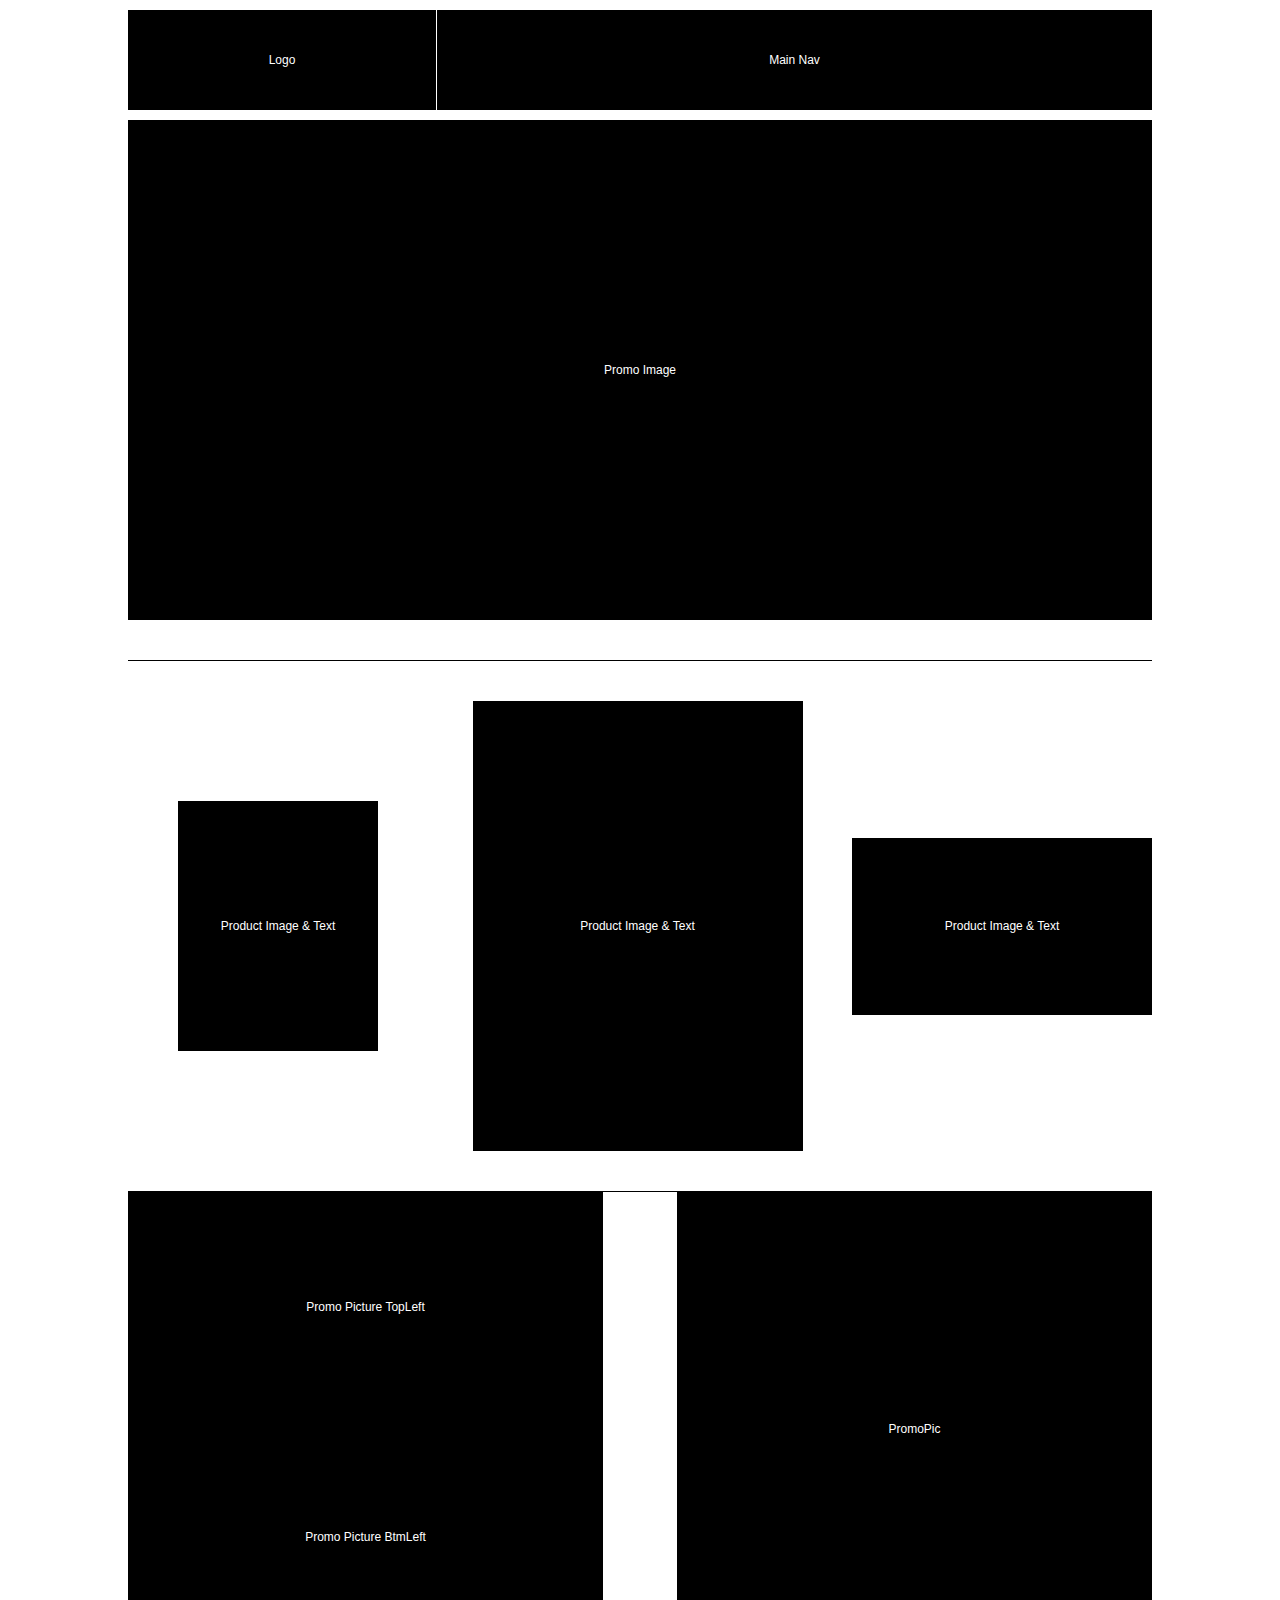
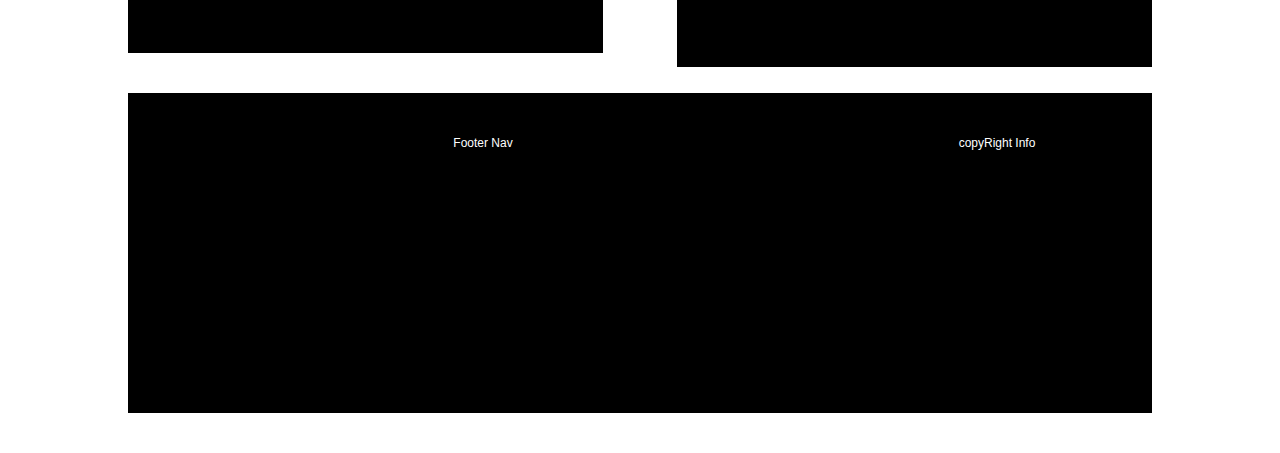
==== index2.html @ 436e822b "updating files, updating HTML doc outline" ====
<!DOCTYPE html>
<html lang="en">
<head>
  <meta charset="UTF-8">
  <meta name="viewport" content="width=device-width, initial-scale=1.0">
  <meta http-equiv="X-UA-Compatible" content="ie=edge">
  <title>Web Page Scaffold</title>
  <link href="css/reset.css" rel="stylesheet" type="text/css" media="screen">
  <link href="css/main.css" rel="stylesheet" type="text/css" media="screen">
</head>
<body>
  <h1 class="hidden">Home Page Scaffold</h1>
    <div id="siteContainer">
    <header id="mainHeader">
      <div id="logo"><p>Logo</p></div><!--End logo bar-->
      <nav id="mainNav">
        <h2 class="hidden">Main Navigation</h2>
        <ul>
          <li></li>
          <li><p>Main Nav</p></li>
        </ul>
      </nav>
    </header>

  <section id="Hero">
    <h2 class="hidden">Hero Image</h2>
    <div id="HeroImg"><p>Promo Image</p></div>
  </section>

  <section id="productInfo">
    <h2 class="hidden"> Product Info</h2>
    <section class="productDesc1"><p>Product Image &amp; Text</p></section>
    <section class="productDesc2"><p>Product Image &amp; Text</p></section>
    <section class="productDescLast"><p>Product Image &amp; Text</p></section>
  </section>
<section id="PromoLeft">
  <h2 class="hidden">Promotional Pictures</h2>
    <div class="PromoLeftTop"><p>Promo Picture TopLeft</p></div>
    <div class="PromoLeftBtm"><p>Promo Picture BtmLeft</p></div>
</section>
<div class="PromoRight"><p>PromoPic</p></div>
<footer id="mainFooter">
  <h2 class="hidden">Footer</h2>
  <div id="footerNav"><p>Footer Nav</p></div>
  <h3 class="hidden">Footer Navigation</h3>
  <div id="copyRight"><p>copyRight Info</p></div>
</footer>
  </div>
</body>
</html>
---- css/main.css ----
@charset "UTF-8";

p{
  color: #fff;
  line-height: 100px;
  background-color: #000;
  text-align: center;
  margin: 0;
}
/*reset already set up, this isn't neccasary atm
/*div, p, body, header, footer, section, article, nav{
  margin: 0;
  padding: 0;
}*/
img {
  border: none;
  margin: 0;
  padding: 0;
}
body {
  font-family: "Helvetica Neue", Arial, sans-serif;
  font-size: 12px;
  color: #333;
}
a:link, a:visited {
  text-decoration: none;
  color:#313131;
}
a:hover, a:active {
  text-decoration: none;
  color: #666;
}
.hidden {
  display: none;
}
#topBar {
  background-color: #000;
  height: 20px;
}
#siteContainer {
  margin: 0 auto;
  width: 1024px;
  padding-left: 20px;
  padding-right: 20px;
}
#mainHeader {
  margin-top: 10px;
  padding-bottom: 10px;
  overflow: hidden;
}
#logo {
  width: 308px;
  float: left;
}
#mainNav {
  width: 715px;
  float: right;
}
#Hero {
  height: 500px;
  margin-top: 0;
  overflow: hidden;
  border-bottom: solid 1px #000;
  padding-bottom: 40px;
}

#Hero p{
  line-height: 500px;
}
/*#promoText {
  float:left;
  width: 600px;
}*/
#HeroImg {
  width: 1024px;
  height: 500px;
}
#productInfo {
  display:flex;
  justify-content: space-between;
  align-items: baseline;
  margin-top: 40px;
  overflow: hidden;
  border-bottom: solid 1px #000;
  padding-bottom: 40px;
}

.productDesc1 {
  margin-left: 50px;
  width: 200px;
}
.productDesc1 p {
  line-height: 250px
}
.productDesc2 {
  justify-content: center;
  width: 330px;
  margin-left: 45px;
}
.productDesc2 p {
  line-height: 450px;
}
.productDescLast{
  float: right;
  width: 300px;
}
.productDescLast p {
  line-height: 177px;
}
#PromoLeft {
  display: inline-table;
  overflow: hidden;
  border-bottom: solid 1px #000;
}
/*#LeftPromo{
  display: grid inline-flex;
  grid-column: 1 /span 1
}*/
.PromoLeftTop {
  float: left;
  width: 475px;
}
.PromoLeftTop p {
  line-height: 230px
}
.PromoLeftBtm {
  align-items: flex-end;
  width: 475px;
}
.PromoLeftBtm p {
  line-height: 230px
}
.PromoRight {
  float: right;
  width: 475px;
}
.PromoRight p {
  line-height: 475px;
}
#mainFooter {
  background-color: #000;
  margin-top: 40px;
  margin-bottom: 40px;
  height: 320px;
  overflow: hidden;
}
#footerNav {
  float: left;
  width: 710px
}

#copyRight {
  float: right;
  width: 310px;
}

/*promotional or next page*/
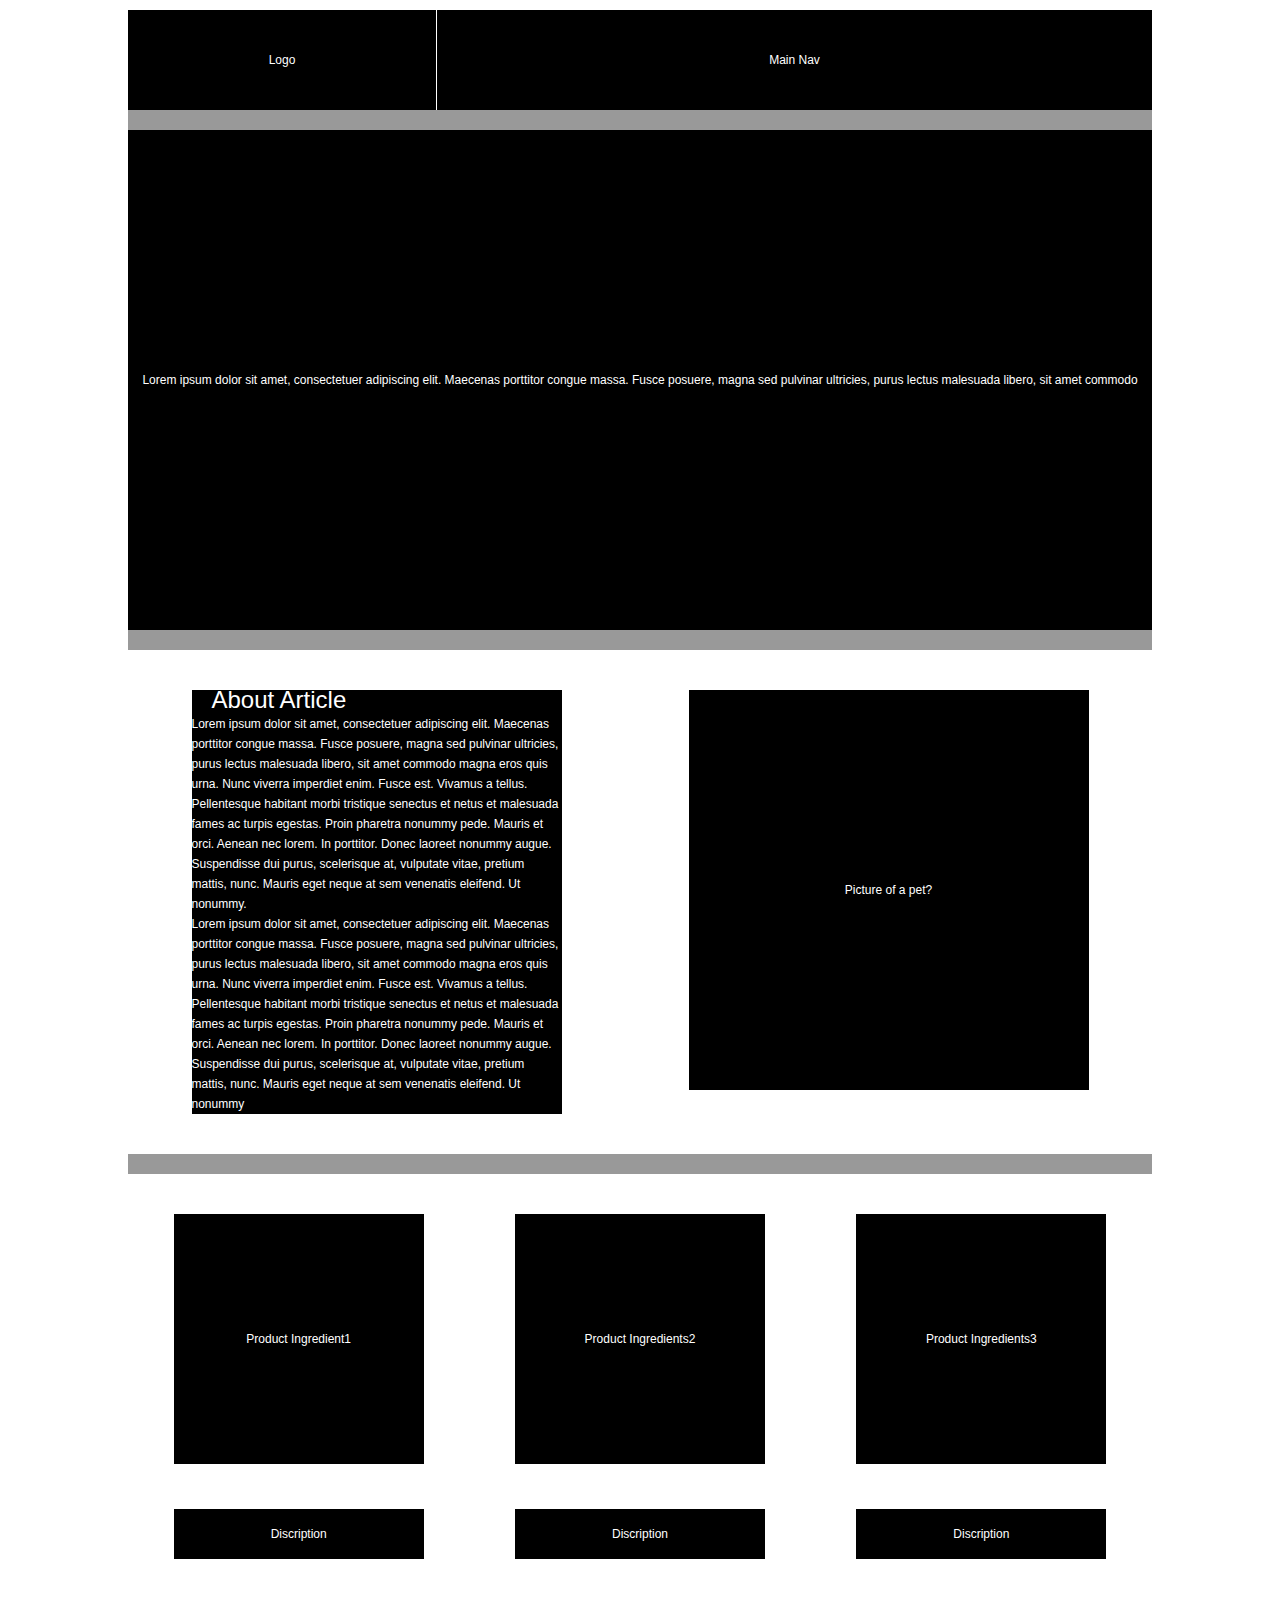
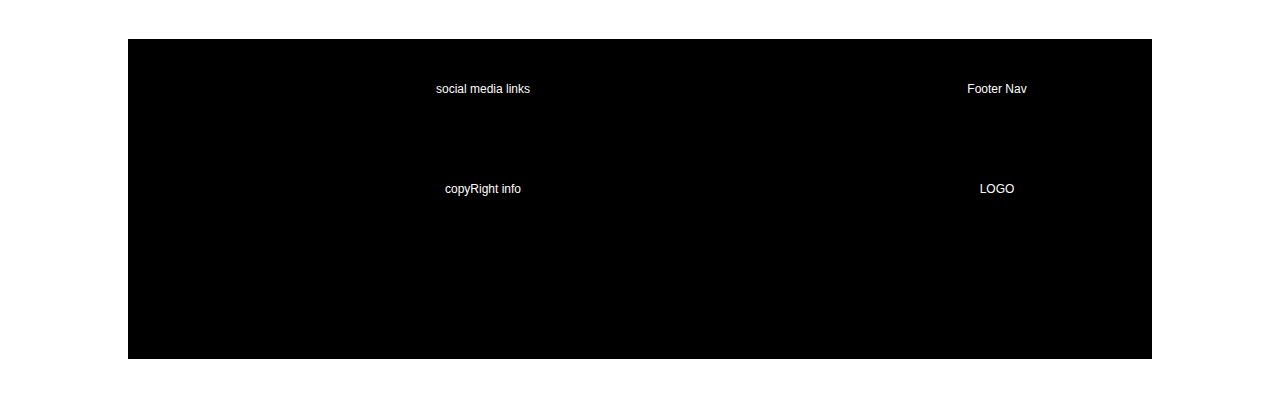
==== commit 8e02966f: "finished building second html scaffold" ====
--- a/index2.html
+++ b/index2.html
@@ -21,29 +21,38 @@
         </ul>
       </nav>
     </header>
-
+    <div class="bottomBar"></div>
   <section id="Hero">
     <h2 class="hidden">Hero Image</h2>
-    <div id="HeroImg"><p>Promo Image</p></div>
+    <p>Lorem ipsum dolor sit amet, consectetuer adipiscing elit. Maecenas porttitor congue massa. Fusce posuere, magna sed pulvinar ultricies, purus lectus malesuada libero, sit amet commodo magna eros quis urna. Nunc viverra imperdiet enim. Fusce est. Vivamus a tellus. Pellentesque habitant morbi tristique senectus et netus et malesuada fames ac turpis egestas. Proin pharetra nonummy pede. Mauris et orci. Aenean nec lorem. In porttitor. Donec laoreet nonummy augue. Suspendisse dui purus, scelerisque at, vulputate vitae, pretium mattis, nunc. Mauris eget neque at sem venenatis eleifend. Ut nonummy.</p>
   </section>
-
-  <section id="productInfo">
-    <h2 class="hidden"> Product Info</h2>
-    <section class="productDesc1"><p>Product Image &amp; Text</p></section>
-    <section class="productDesc2"><p>Product Image &amp; Text</p></section>
-    <section class="productDescLast"><p>Product Image &amp; Text</p></section>
+  <div class="bottomBar"></div>
+    <h2 class="hidden"> Location and About Resolve Beer</h2>
+    <section id="AboutSection">
+      <h2 class="hidden">About Resolve brewery</h2>
+    <section id="Article"><p><span>About Article</span><br>Lorem ipsum dolor sit amet, consectetuer adipiscing elit. Maecenas porttitor congue massa. Fusce posuere, magna sed pulvinar ultricies, purus lectus malesuada libero, sit amet commodo magna eros quis urna. Nunc viverra imperdiet enim. Fusce est. Vivamus a tellus. Pellentesque habitant morbi tristique senectus et netus et malesuada fames ac turpis egestas. Proin pharetra nonummy pede. Mauris et orci. Aenean nec lorem. In porttitor. Donec laoreet nonummy augue. Suspendisse dui purus, scelerisque at, vulputate vitae, pretium mattis, nunc. Mauris eget neque at sem venenatis eleifend. Ut nonummy.<br>Lorem ipsum dolor sit amet, consectetuer adipiscing elit. Maecenas porttitor congue massa. Fusce posuere, magna sed pulvinar ultricies, purus lectus malesuada libero, sit amet commodo magna eros quis urna. Nunc viverra imperdiet enim. Fusce est. Vivamus a tellus. Pellentesque habitant morbi tristique senectus et netus et malesuada fames ac turpis egestas. Proin pharetra nonummy pede. Mauris et orci. Aenean nec lorem. In porttitor. Donec laoreet nonummy augue. Suspendisse dui purus, scelerisque at, vulputate vitae, pretium mattis, nunc. Mauris eget neque at sem venenatis eleifend. Ut nonummy
+    </p></section>
+    <section id="AboutImg"><p>Picture of a pet?</p>
+    </section>
   </section>
-<section id="PromoLeft">
-  <h2 class="hidden">Promotional Pictures</h2>
-    <div class="PromoLeftTop"><p>Promo Picture TopLeft</p></div>
-    <div class="PromoLeftBtm"><p>Promo Picture BtmLeft</p></div>
+<div class="bottomBar"></div>
+<section id="Ingredients">
+  <h2 class="hidden"> Product Info</h2>
+  <section class="Ingredient"><p>Product Ingredient1</p></section>
+  <section class="Ingredient"><p>Product Ingredients2</p></section>
+  <section class="Ingredient"><p>Product Ingredients3</p></section>
 </section>
-<div class="PromoRight"><p>PromoPic</p></div>
+<section id="IngredText">
+  <h2 class="hidden"> Description For Ingredients</h2>
+  <section class="IngredDesc"><p>Discription</p></section>
+  <section class="IngredDesc"><p>Discription</p></section>
+  <section class="IngredDesc"><p>Discription</p></section>
+</section>
 <footer id="mainFooter">
   <h2 class="hidden">Footer</h2>
-  <div id="footerNav"><p>Footer Nav</p></div>
+  <div id="footerNav"><p>social media links<br>copyRight info</p></div>
   <h3 class="hidden">Footer Navigation</h3>
-  <div id="copyRight"><p>copyRight Info</p></div>
+  <div id="copyRight"><p>Footer Nav <br> LOGO</p></div>
 </footer>
   </div>
 </body>
--- a/css/main.css
+++ b/css/main.css
@@ -33,8 +33,8 @@
 .hidden {
   display: none;
 }
-#topBar {
-  background-color: #000;
+.bottomBar {
+  background-color: #999999;
   height: 20px;
 }
 #siteContainer {
@@ -45,7 +45,6 @@
 }
 #mainHeader {
   margin-top: 10px;
-  padding-bottom: 10px;
   overflow: hidden;
 }
 #logo {
@@ -60,8 +59,6 @@
   height: 500px;
   margin-top: 0;
   overflow: hidden;
-  border-bottom: solid 1px #000;
-  padding-bottom: 40px;
 }
 
 #Hero p{
@@ -81,10 +78,8 @@
   align-items: baseline;
   margin-top: 40px;
   overflow: hidden;
-  border-bottom: solid 1px #000;
-  padding-bottom: 40px;
-}
-
+  padding-bottom: 40px;
+}
 .productDesc1 {
   margin-left: 50px;
   width: 200px;
@@ -110,7 +105,8 @@
 #PromoLeft {
   display: inline-table;
   overflow: hidden;
-  border-bottom: solid 1px #000;
+  padding-bottom: 40px;
+
 }
 /*#LeftPromo{
   display: grid inline-flex;
@@ -137,6 +133,64 @@
 .PromoRight p {
   line-height: 475px;
 }
+#AboutSection {
+  display:flex;
+  justify-content: space-around;
+  margin-top: 40px;
+  overflow: hidden;
+  padding-bottom: 40px;
+}
+#AboutImg {
+  float: right;
+  width: 400px;
+}
+#AboutImg p {
+  line-height: 400px;
+}
+#Article {
+float: left;
+width: 370px;
+
+}
+#Article p {
+  line-height: 20px;
+  color: #ffffff;
+  text-align: left;
+}
+#Article p span {
+  font-size: 2em;
+  margin-left: 20px;
+}
+#Ingredients {
+  display:flex;
+  justify-content: space-around;
+  margin-top: 40px;
+  overflow: hidden;
+  padding-bottom: 40px;
+}
+.Ingredient {
+  width: 250px;
+}
+.Ingredient p {
+  line-height: 250px;
+}
+
+#IngredText {
+  display:flex;
+  justify-content: space-around;
+  margin-top: 5px;
+  overflow: hidden;
+  padding-bottom: 40px;
+}
+.IngredDesc {
+  width: 250px;
+}
+.IngredDesc p {
+  line-height: 50px;
+}
+
+
+
 #mainFooter {
   background-color: #000;
   margin-top: 40px;
